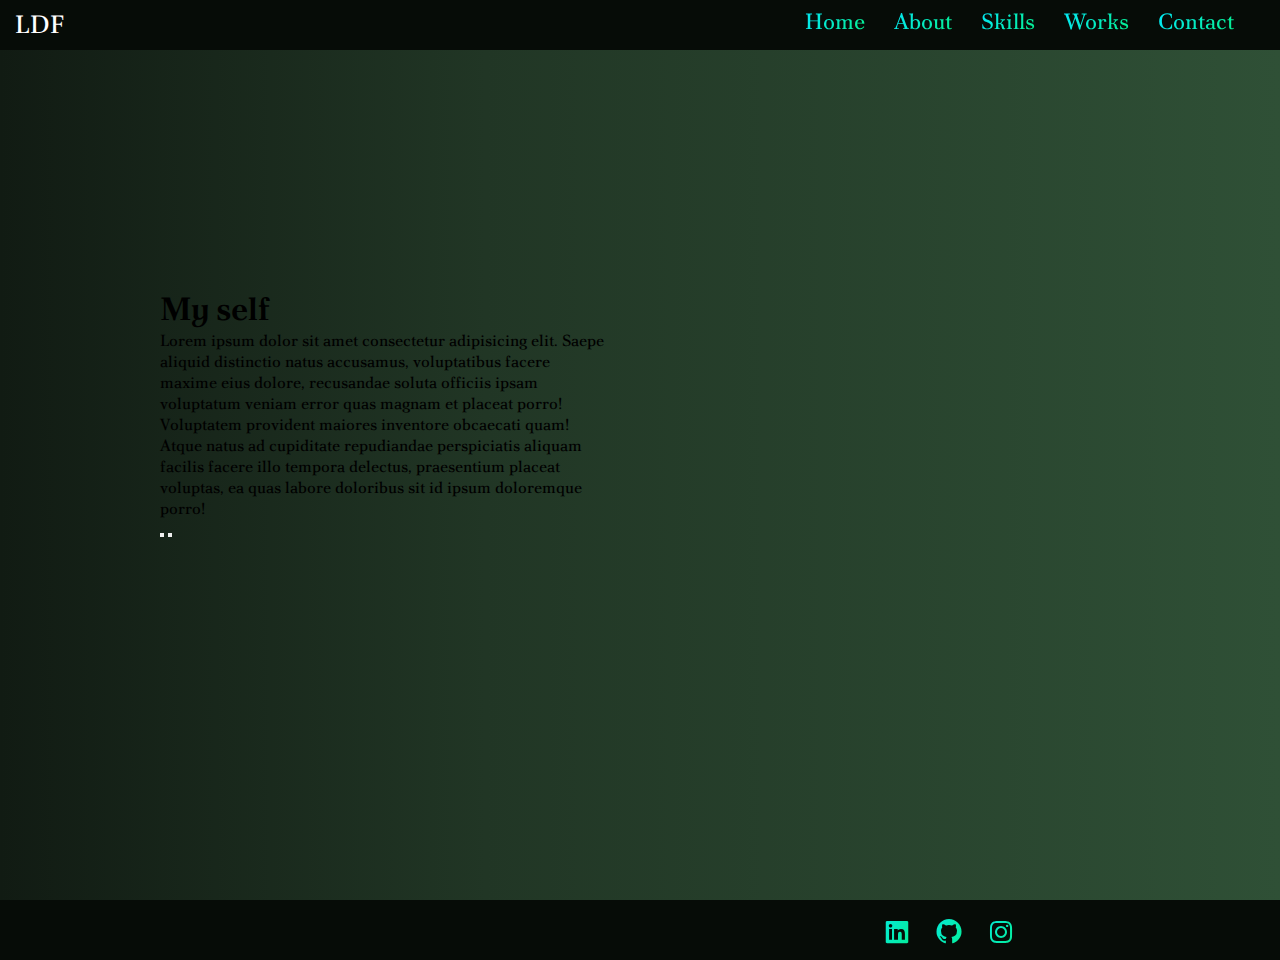
==== pages/about.html @ 2da98ef1 "primer guardado" ====
<!DOCTYPE html>
<html lang="en">
<head>
    <meta charset="UTF-8">
    <meta http-equiv="X-UA-Compatible" content="IE=edge">
    <meta name="viewport" content="width=device-width, initial-scale=1.0">
    <link href='https://unpkg.com/boxicons@2.1.4/css/boxicons.min.css' rel='stylesheet'>
    <link rel="stylesheet" href="../styles/style.css">
    <title>About</title>
</head>
<body>
    <header id="header">
        <div class="logo1"><a href="#">LDF</a></div>
        <nav class="navbar">
            <ul>
                <li><a href="../index.html">Home</a></li>
                <li><a href="./about.html">About</a></li>
                <li><a href="./skills.html">Skills</a></li>
                <li><a href="./works.html">Works</a></li>
                <li><a href="./contact.html">Contact</a></li>
            </ul>
        </nav>
    </header>

    <main id="main">
        <section class="sectAbout">
            <article>
                <h1>My self</h1>
                <h2></h2>
                <p>
                    Lorem ipsum dolor sit amet consectetur adipisicing elit. Saepe aliquid distinctio natus accusamus, voluptatibus facere maxime eius dolore, recusandae soluta officiis ipsam voluptatum veniam error quas magnam et placeat porro!
                    Voluptatem provident maiores inventore obcaecati quam! Atque natus ad cupiditate repudiandae perspiciatis aliquam facilis facere illo tempora delectus, praesentium placeat voluptas, ea quas labore doloribus sit id ipsum doloremque porro!
                </p>
                <button></button>
                <button></button>
            </article>
        </section>
    </main>

    <footer id="footer">
        <ul>
            <li><a href="https://www.linkedin.com/in/luciano-di-francesco-1320a9271/" target="_blank" ><i class='bx bxl-linkedin-square' ></i></a></li>
            <li><a href="https://github.com/luciano24g" target="_blank"><i class='bx bxl-github'></i></a></li>
            <li><a href="https://www.instagram.com/luchitodf/?hl=es-la" target="_blank"><i class='bx bxl-instagram' ></i></a></li>
        </ul>
    </footer>

</body>
</html>
---- styles/style.css ----
@import url('https://fonts.googleapis.com/css2?family=Sigmar&display=swap');
@import url('https://fonts.googleapis.com/css2?family=Poltawski+Nowy:ital,wght@1,600&family=Sigmar&display=swap');
@import url('https://fonts.googleapis.com/css2?family=Dancing+Script:wght@600&family=Poltawski+Nowy:ital,wght@1,600&family=Sigmar&display=swap');
@import url('https://fonts.googleapis.com/css2?family=Crimson+Text:ital,wght@1,700&family=Dancing+Script:wght@600&family=Poltawski+Nowy:ital,wght@1,600&family=Sigmar&display=swap');




:root {
    
}

* {
    margin: 0;
    padding: 0;
    box-sizing: border-box;
}


body{
    background: rgb(17,27,19);
    background: linear-gradient(90deg, rgba(17,27,19,1) 0%, rgba(33,54,37,1) 38%, rgba(47,80,54,1) 100%);
    font-family: 'Poltawski Nowy', serif;
}

#header {
    background-color: rgb(6, 12, 7);
    position: fixed;
    width: 100vw;
    height: 50px;
    z-index: 100;
    display: inline;
}


.navbar{
    position: fixed;
    display: block;
    position: absolute;
    TOP: 7px;
    right: 20px;
    width: 30rem;
}


.logo1 {
    position: absolute;
    top: 8px;
    left: 15px;
    display: block;
}
.logo1 a {
    font-size: 25px ;
    color: #fff;
    text-decoration: none;
}


.navbar a {
    font-size: 22px;
    text-decoration: none;
    background: linear-gradient(120deg, #04e8f8 , rgba(5, 255, 151, 0.938));
    -webkit-text-fill-color: transparent;
    -webkit-background-clip: text;
}

.navbar ul{
    text-decoration: none;
    width: 30rem;
    list-style: none;
}


.navbar li {
    display: inline-block;
    padding-left: 25px;
    list-style: none;
}

#main {
    height: 100vh;
    width: 100vw;
}


#footer {
    background-color: rgb(6, 12, 7);
    padding: 15px;
    width: 100vw;
    height: 60px;
}

#footer li {
    list-style: none;
    display: inline-block;
}

#footer ul {
    position: absolute;
    left: 54rem;
    
}

#footer a {
    font-size: 30px;
    padding-left: 18px;
    background: linear-gradient(120deg, #04e8f8 , rgba(5, 255, 151, 0.938));
    -webkit-text-fill-color: transparent;
    -webkit-background-clip: text;
}


/*------------  index separado -------------- */


.sect {
    display: block;
    position: absolute;
    top: 18rem;
    left: 10rem;
    width: 450px;
}

.tGrande {
    font-size: 65px;
}
.sect  h3 {
    font-family: 'Crimson Text', serif;
}


.foto {
    display: block;
    position: absolute;
    right: 10rem;
    width: 450px; ;
    height: 600px;
    top: 10rem;
    border:solid 1px #389644;
    border-radius: 18px 0px 18px 0;
}


/*--------------------- ABOUT ------------------*/


.sectAbout {
    display: block;
    position: absolute;
    top: 18rem;
    left: 10rem;
    width: 450px;
}
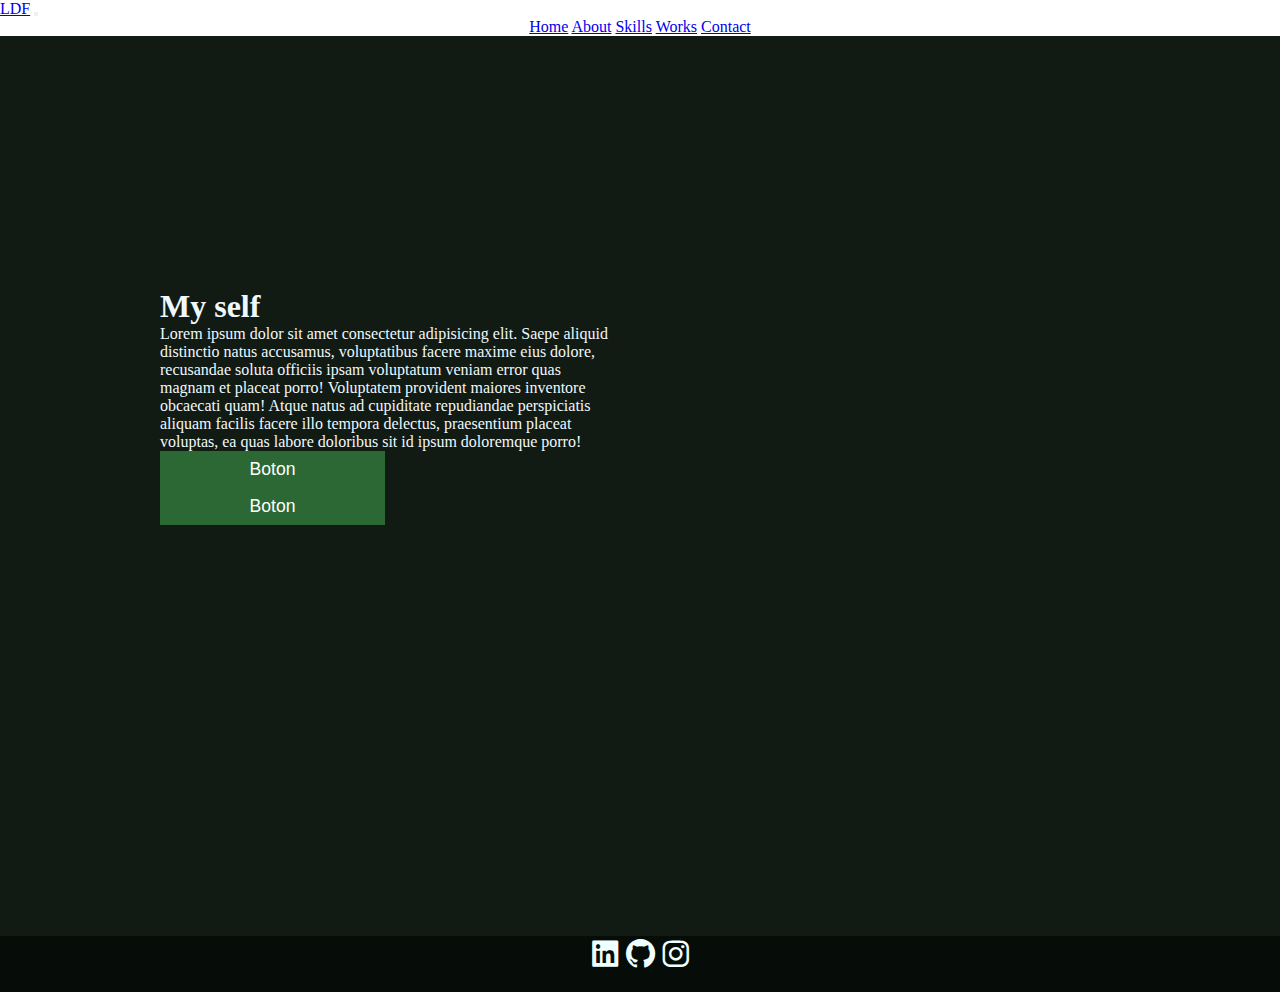
==== commit a1745916: "primeros mediaquerys" ====
--- a/pages/about.html
+++ b/pages/about.html
@@ -5,21 +5,33 @@
     <meta http-equiv="X-UA-Compatible" content="IE=edge">
     <meta name="viewport" content="width=device-width, initial-scale=1.0">
     <link href='https://unpkg.com/boxicons@2.1.4/css/boxicons.min.css' rel='stylesheet'>
+    
+    <!-- BOOTSTRAP -->
+    <link href="https://cdn.jsdelivr.net/npm/bootstrap@5.3.0-alpha3/dist/css/bootstrap.min.css" rel="stylesheet" integrity="sha384-KK94CHFLLe+nY2dmCWGMq91rCGa5gtU4mk92HdvYe+M/SXH301p5ILy+dN9+nJOZ" crossorigin="anonymous">
+
+    <!-- ESTILOS CSS -->
     <link rel="stylesheet" href="../styles/style.css">
     <title>About</title>
 </head>
 <body>
     <header id="header">
-        <div class="logo1"><a href="#">LDF</a></div>
-        <nav class="navbar">
-            <ul>
-                <li><a href="../index.html">Home</a></li>
-                <li><a href="./about.html">About</a></li>
-                <li><a href="./skills.html">Skills</a></li>
-                <li><a href="./works.html">Works</a></li>
-                <li><a href="./contact.html">Contact</a></li>
-            </ul>
-        </nav>
+        <nav class="navbar navbar-expand-lg bg-body-tertiary">
+            <div class="container-fluid">
+              <a class="navbar-brand" href="../index.html">LDF</a>
+              <button class="navbar-toggler" type="button" data-bs-toggle="collapse" data-bs-target="#navbarNavAltMarkup" aria-controls="navbarNavAltMarkup" aria-expanded="false" aria-label="Toggle navigation">
+                <span class="navbar-toggler-icon"></span>
+              </button>
+              <div class="collapse navbar-collapse listCent" id="navbarNavAltMarkup">
+                <div class="navbar-nav ">
+                  <a class="nav-link active" aria-current="page" href="../index.html">Home</a>
+                  <a class="nav-link" href="about.html">About</a>
+                  <a class="nav-link" href="skills.html">Skills</a>
+                  <a class="nav-link" href="works.html">Works</a>
+                  <a class="nav-link" href="contact.html">Contact</a>
+                </div>
+              </div>
+            </div>
+          </nav>
     </header>
 
     <main id="main">
@@ -31,8 +43,8 @@
                     Lorem ipsum dolor sit amet consectetur adipisicing elit. Saepe aliquid distinctio natus accusamus, voluptatibus facere maxime eius dolore, recusandae soluta officiis ipsam voluptatum veniam error quas magnam et placeat porro!
                     Voluptatem provident maiores inventore obcaecati quam! Atque natus ad cupiditate repudiandae perspiciatis aliquam facilis facere illo tempora delectus, praesentium placeat voluptas, ea quas labore doloribus sit id ipsum doloremque porro!
                 </p>
-                <button></button>
-                <button></button>
+                <button class="btn-1">Boton</button>
+                <button class="btn-1">Boton</button>
             </article>
         </section>
     </main>
@@ -45,5 +57,9 @@
         </ul>
     </footer>
 
+
+
+    <!-- BOOTSTRAP -->
+    <script src="https://cdn.jsdelivr.net/npm/bootstrap@5.3.0-alpha3/dist/js/bootstrap.bundle.min.js" integrity="sha384-ENjdO4Dr2bkBIFxQpeoTz1HIcje39Wm4jDKdf19U8gI4ddQ3GYNS7NTKfAdVQSZe" crossorigin="anonymous"></script>
 </body>
 </html>--- a/styles/style.css
+++ b/styles/style.css
@@ -18,95 +18,60 @@
 
 
 body{
-    background: rgb(17,27,19);
-    background: linear-gradient(90deg, rgba(17,27,19,1) 0%, rgba(33,54,37,1) 38%, rgba(47,80,54,1) 100%);
-    font-family: 'Poltawski Nowy', serif;
-}
-
-#header {
-    background-color: rgb(6, 12, 7);
-    position: fixed;
-    width: 100vw;
-    height: 50px;
-    z-index: 100;
-    display: inline;
-}
-
-
-.navbar{
-    position: fixed;
-    display: block;
-    position: absolute;
-    TOP: 7px;
-    right: 20px;
-    width: 30rem;
-}
-
-
-.logo1 {
-    position: absolute;
-    top: 8px;
-    left: 15px;
-    display: block;
-}
-.logo1 a {
-    font-size: 25px ;
-    color: #fff;
-    text-decoration: none;
-}
-
-
-.navbar a {
-    font-size: 22px;
-    text-decoration: none;
-    background: linear-gradient(120deg, #04e8f8 , rgba(5, 255, 151, 0.938));
-    -webkit-text-fill-color: transparent;
-    -webkit-background-clip: text;
-}
-
-.navbar ul{
-    text-decoration: none;
-    width: 30rem;
-    list-style: none;
-}
-
-
-.navbar li {
-    display: inline-block;
-    padding-left: 25px;
-    list-style: none;
+	grid-template-areas:
+    "header header header"
+    "main main main"
+    "footer footer footer"
+    ;
+    grid-template-rows: auto auto auto ;
+    grid-template-columns: auto auto auto;
+    overflow-x: hidden;
+}
+
+
+.listCent {
+    display: flex;
+    justify-content: center;
+}
+
+#header{
+	grid-area: header;
 }
 
 #main {
     height: 100vh;
     width: 100vw;
+	color: aliceblue;
+	background: rgb(17,27,19);
+	display: flex;
+	justify-content: space-around;
+	align-items: center;
+	grid-area: main;
 }
 
 
 #footer {
     background-color: rgb(6, 12, 7);
-    padding: 15px;
-    width: 100vw;
-    height: 60px;
+    height: 3.5rem;
+	grid-area: footer;
 }
 
 #footer li {
     list-style: none;
-    display: inline-block;
+    align-items: center;
 }
 
 #footer ul {
-    position: absolute;
-    left: 54rem;
+    display: flex;
+    flex-direction: row;
+    justify-content: center;
     
 }
 
 #footer a {
-    font-size: 30px;
-    padding-left: 18px;
-    background: linear-gradient(120deg, #04e8f8 , rgba(5, 255, 151, 0.938));
-    -webkit-text-fill-color: transparent;
-    -webkit-background-clip: text;
+    font-size: 35px;
+    text-decoration: none;
+	color: azure;
 }
 
 
@@ -115,10 +80,7 @@
 
 .sect {
     display: block;
-    position: absolute;
-    top: 18rem;
-    left: 10rem;
-    width: 450px;
+    width: 29rem;
 }
 
 .tGrande {
@@ -130,13 +92,9 @@
 
 
 .foto {
-    display: block;
-    position: absolute;
-    right: 10rem;
     width: 450px; ;
     height: 600px;
-    top: 10rem;
-    border:solid 1px #389644;
+    border:solid 1px #2c6834;
     border-radius: 18px 0px 18px 0;
 }
 
@@ -152,4 +110,177 @@
     width: 450px;
 }
 
-
+.btn-1{
+	width: 50%;
+	padding: 0.5rem 1rem;
+	background-color: #2c6834;
+	color: #fff;
+	font-size: 1.1rem;
+	border: none;
+	outline: none;
+	cursor: pointer;
+	transition: .3s;
+}
+
+.btn-1:hover{
+    background-color: #27ae60;
+}
+
+
+
+
+
+
+
+
+
+
+
+
+/* ------------------------ CONTACT ------------------------- */
+
+.container{
+	position: relative;
+	width: 100%;
+	height: 100%;
+	display: flex;
+	justify-content: center;
+	align-items: center;
+	padding: 20px 100px;
+}
+
+.container:after{
+	content: '';
+	position: absolute;
+	width: 100%;
+	height: 100%;
+	left: 0;
+	top: 0;
+	background: url("img/bg.jpg") no-repeat center;
+	background-size: cover;
+	filter: blur(50px);
+	z-index: -1;
+}
+.contact-box{
+	max-width: 850px;
+	display: grid;
+	grid-template-columns: repeat(2, 1fr);
+	justify-content: center;
+	align-items: center;
+	text-align: center;
+	background-color: #fff;
+	box-shadow: 0px 0px 19px 5px rgba(0,0,0,0.19);
+}
+
+.left{
+	background: url("img/bg.jpg") no-repeat center;
+	background-size: cover;
+	height: 100%;
+}
+
+.right{
+	padding: 25px 40px;
+}
+
+.right h2{
+	position: relative;
+	padding: 0 0 10px;
+	margin-bottom: 10px;
+	color: black;
+}
+
+.right h2:after{
+	content: '';
+    position: absolute;
+    left: 50%;
+    bottom: 0;
+    transform: translateX(-50%);
+    height: 4px;
+    width: 50px;
+    border-radius: 2px;
+    background-color: #2ecc71;
+}
+
+.field{
+	width: 100%;
+	border: 2px solid rgba(0, 0, 0, 0);
+	outline: none;
+	background-color: rgba(230, 230, 230, 0.6);
+	padding: 0.5rem 1rem;
+	font-size: 1.1rem;
+	margin-bottom: 22px;
+	transition: .3s;
+}
+
+.field:hover{
+	background-color: rgba(0, 0, 0, 0.1);
+}
+
+textarea{
+	min-height: 150px;
+}
+
+.btn{
+	width: 100%;
+	padding: 0.5rem 1rem;
+	background-color: #2c6834;
+	color: #fff;
+	font-size: 1.1rem;
+	border: none;
+	outline: none;
+	cursor: pointer;
+	transition: .3s;
+}
+
+.btn:hover{
+    background-color: #21c063;
+}
+
+.field:focus{
+    border: 2px solid rgba(30,85,250,0.47);
+    background-color: #fff;
+}
+
+
+
+
+
+
+
+
+
+
+/* ------------------------- MEDIA QUERY----------------------- */
+
+@media screen and (max-width:1300px ){
+	/* ---------------------------- iNDEX ---------------------- */
+	.tGrande {
+		font-size: 50px;
+	}
+	.sect h3 {
+		font-size: 30px;
+	}
+	.main_foto{
+		width: 350px; ;
+		height: 500px;
+	}
+	.foto {
+		width: 350px; ;
+		height: 500px;
+	}
+
+
+
+}
+
+@media screen and (max-width:930px ){
+	#main{
+		flex-direction: column;
+	}
+
+	.sect {
+		width: 22rem;
+	}
+
+}
+
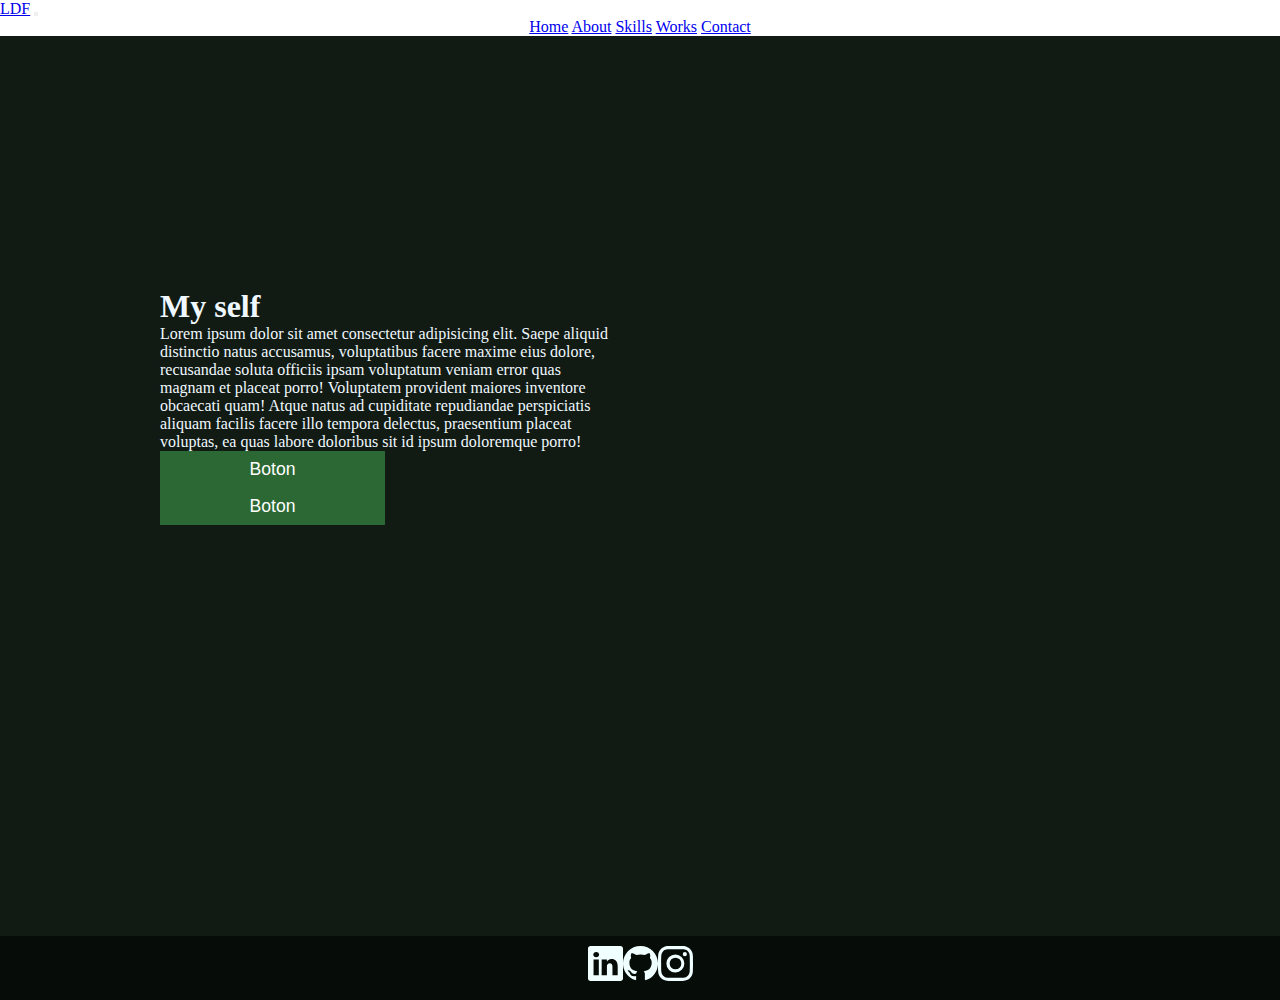
==== commit 8e5dccd6: "query index terminado ?" ====
--- a/pages/about.html
+++ b/pages/about.html
@@ -23,8 +23,8 @@
               </button>
               <div class="collapse navbar-collapse listCent" id="navbarNavAltMarkup">
                 <div class="navbar-nav ">
-                  <a class="nav-link active" aria-current="page" href="../index.html">Home</a>
-                  <a class="nav-link" href="about.html">About</a>
+                  <a class="nav-link" href="../index.html">Home</a>
+                  <a class="nav-link active" aria-current="page" href="about.html">About</a>
                   <a class="nav-link" href="skills.html">Skills</a>
                   <a class="nav-link" href="works.html">Works</a>
                   <a class="nav-link" href="contact.html">Contact</a>
@@ -50,11 +50,17 @@
     </main>
 
     <footer id="footer">
-        <ul>
-            <li><a href="https://www.linkedin.com/in/luciano-di-francesco-1320a9271/" target="_blank" ><i class='bx bxl-linkedin-square' ></i></a></li>
-            <li><a href="https://github.com/luciano24g" target="_blank"><i class='bx bxl-github'></i></a></li>
-            <li><a href="https://www.instagram.com/luchitodf/?hl=es-la" target="_blank"><i class='bx bxl-instagram' ></i></a></li>
-        </ul>
+      <ul class="cont_list">
+        <li><a href="https://www.linkedin.com/in/luciano-di-francesco-1320a9271/" target="_blank" ><svg xmlns="http://www.w3.org/2000/svg" width="35" height="35" fill="currentColor" class="bi bi-linkedin" viewBox="0 0 16 16">
+          <path d="M0 1.146C0 .513.526 0 1.175 0h13.65C15.474 0 16 .513 16 1.146v13.708c0 .633-.526 1.146-1.175 1.146H1.175C.526 16 0 15.487 0 14.854V1.146zm4.943 12.248V6.169H2.542v7.225h2.401zm-1.2-8.212c.837 0 1.358-.554 1.358-1.248-.015-.709-.52-1.248-1.342-1.248-.822 0-1.359.54-1.359 1.248 0 .694.521 1.248 1.327 1.248h.016zm4.908 8.212V9.359c0-.216.016-.432.08-.586.173-.431.568-.878 1.232-.878.869 0 1.216.662 1.216 1.634v3.865h2.401V9.25c0-2.22-1.184-3.252-2.764-3.252-1.274 0-1.845.7-2.165 1.193v.025h-.016a5.54 5.54 0 0 1 .016-.025V6.169h-2.4c.03.678 0 7.225 0 7.225h2.4z"/>
+        </svg></a></li>
+        <li><a href="https://github.com/luciano24g" target="_blank"><svg xmlns="http://www.w3.org/2000/svg" width="35" height="35" fill="currentColor" class="bi bi-github" viewBox="0 0 16 16">
+          <path d="M8 0C3.58 0 0 3.58 0 8c0 3.54 2.29 6.53 5.47 7.59.4.07.55-.17.55-.38 0-.19-.01-.82-.01-1.49-2.01.37-2.53-.49-2.69-.94-.09-.23-.48-.94-.82-1.13-.28-.15-.68-.52-.01-.53.63-.01 1.08.58 1.23.82.72 1.21 1.87.87 2.33.66.07-.52.28-.87.51-1.07-1.78-.2-3.64-.89-3.64-3.95 0-.87.31-1.59.82-2.15-.08-.2-.36-1.02.08-2.12 0 0 .67-.21 2.2.82.64-.18 1.32-.27 2-.27.68 0 1.36.09 2 .27 1.53-1.04 2.2-.82 2.2-.82.44 1.1.16 1.92.08 2.12.51.56.82 1.27.82 2.15 0 3.07-1.87 3.75-3.65 3.95.29.25.54.73.54 1.48 0 1.07-.01 1.93-.01 2.2 0 .21.15.46.55.38A8.012 8.012 0 0 0 16 8c0-4.42-3.58-8-8-8z"/>
+        </svg></a></li>
+        <li><a href="https://www.instagram.com/luchitodf/?hl=es-la" target="_blank"><svg xmlns="http://www.w3.org/2000/svg" width="35" height="35" fill="currentColor" class="bi bi-instagram" viewBox="0 0 16 16">
+          <path d="M8 0C5.829 0 5.556.01 4.703.048 3.85.088 3.269.222 2.76.42a3.917 3.917 0 0 0-1.417.923A3.927 3.927 0 0 0 .42 2.76C.222 3.268.087 3.85.048 4.7.01 5.555 0 5.827 0 8.001c0 2.172.01 2.444.048 3.297.04.852.174 1.433.372 1.942.205.526.478.972.923 1.417.444.445.89.719 1.416.923.51.198 1.09.333 1.942.372C5.555 15.99 5.827 16 8 16s2.444-.01 3.298-.048c.851-.04 1.434-.174 1.943-.372a3.916 3.916 0 0 0 1.416-.923c.445-.445.718-.891.923-1.417.197-.509.332-1.09.372-1.942C15.99 10.445 16 10.173 16 8s-.01-2.445-.048-3.299c-.04-.851-.175-1.433-.372-1.941a3.926 3.926 0 0 0-.923-1.417A3.911 3.911 0 0 0 13.24.42c-.51-.198-1.092-.333-1.943-.372C10.443.01 10.172 0 7.998 0h.003zm-.717 1.442h.718c2.136 0 2.389.007 3.232.046.78.035 1.204.166 1.486.275.373.145.64.319.92.599.28.28.453.546.598.92.11.281.24.705.275 1.485.039.843.047 1.096.047 3.231s-.008 2.389-.047 3.232c-.035.78-.166 1.203-.275 1.485a2.47 2.47 0 0 1-.599.919c-.28.28-.546.453-.92.598-.28.11-.704.24-1.485.276-.843.038-1.096.047-3.232.047s-2.39-.009-3.233-.047c-.78-.036-1.203-.166-1.485-.276a2.478 2.478 0 0 1-.92-.598 2.48 2.48 0 0 1-.6-.92c-.109-.281-.24-.705-.275-1.485-.038-.843-.046-1.096-.046-3.233 0-2.136.008-2.388.046-3.231.036-.78.166-1.204.276-1.486.145-.373.319-.64.599-.92.28-.28.546-.453.92-.598.282-.11.705-.24 1.485-.276.738-.034 1.024-.044 2.515-.045v.002zm4.988 1.328a.96.96 0 1 0 0 1.92.96.96 0 0 0 0-1.92zm-4.27 1.122a4.109 4.109 0 1 0 0 8.217 4.109 4.109 0 0 0 0-8.217zm0 1.441a2.667 2.667 0 1 1 0 5.334 2.667 2.667 0 0 1 0-5.334z"/>
+        </svg></i></a></li>
+    </ul>
     </footer>
 
 
--- a/styles/style.css
+++ b/styles/style.css
@@ -47,13 +47,18 @@
 	justify-content: space-around;
 	align-items: center;
 	grid-area: main;
+	padding-top: 5rem ;
+	padding-bottom: 5rem;
 }
 
 
 #footer {
     background-color: rgb(6, 12, 7);
-    height: 3.5rem;
+    height: 4rem;
 	grid-area: footer;
+	display: flex;
+	justify-content: center;
+	align-items: center;
 }
 
 #footer li {
@@ -61,11 +66,9 @@
     align-items: center;
 }
 
-#footer ul {
+.cont_list{
     display: flex;
     flex-direction: row;
-    justify-content: center;
-    
 }
 
 #footer a {
@@ -96,6 +99,8 @@
     height: 600px;
     border:solid 1px #2c6834;
     border-radius: 18px 0px 18px 0;
+	margin-top: 3rem;
+	margin-bottom: 6rem;
 }
 
 
@@ -283,4 +288,43 @@
 	}
 
 }
-
+@media screen and (max-width:930px ){
+	.sect {
+		width: 21rem;
+	}
+	.tGrande {
+		font-size: 35px;
+	}
+	.main_foto{
+		width: 300px;
+		height: 450px;
+	}
+	.foto {
+		width: 300px;
+		height: 450px;
+	}
+
+
+}
+
+@media screen and (max-width:470px ){
+	.sect {
+		width: 16rem;
+	}
+	.tGrande {
+		font-size: 35px;
+	}
+	.sect h3 {
+		font-size: 15px;
+	}
+	.main_foto{
+		width: 250px; ;
+		height: 400px;
+	}
+	.foto {
+		width: 250px;
+		height: 400px;
+	}
+}
+
+
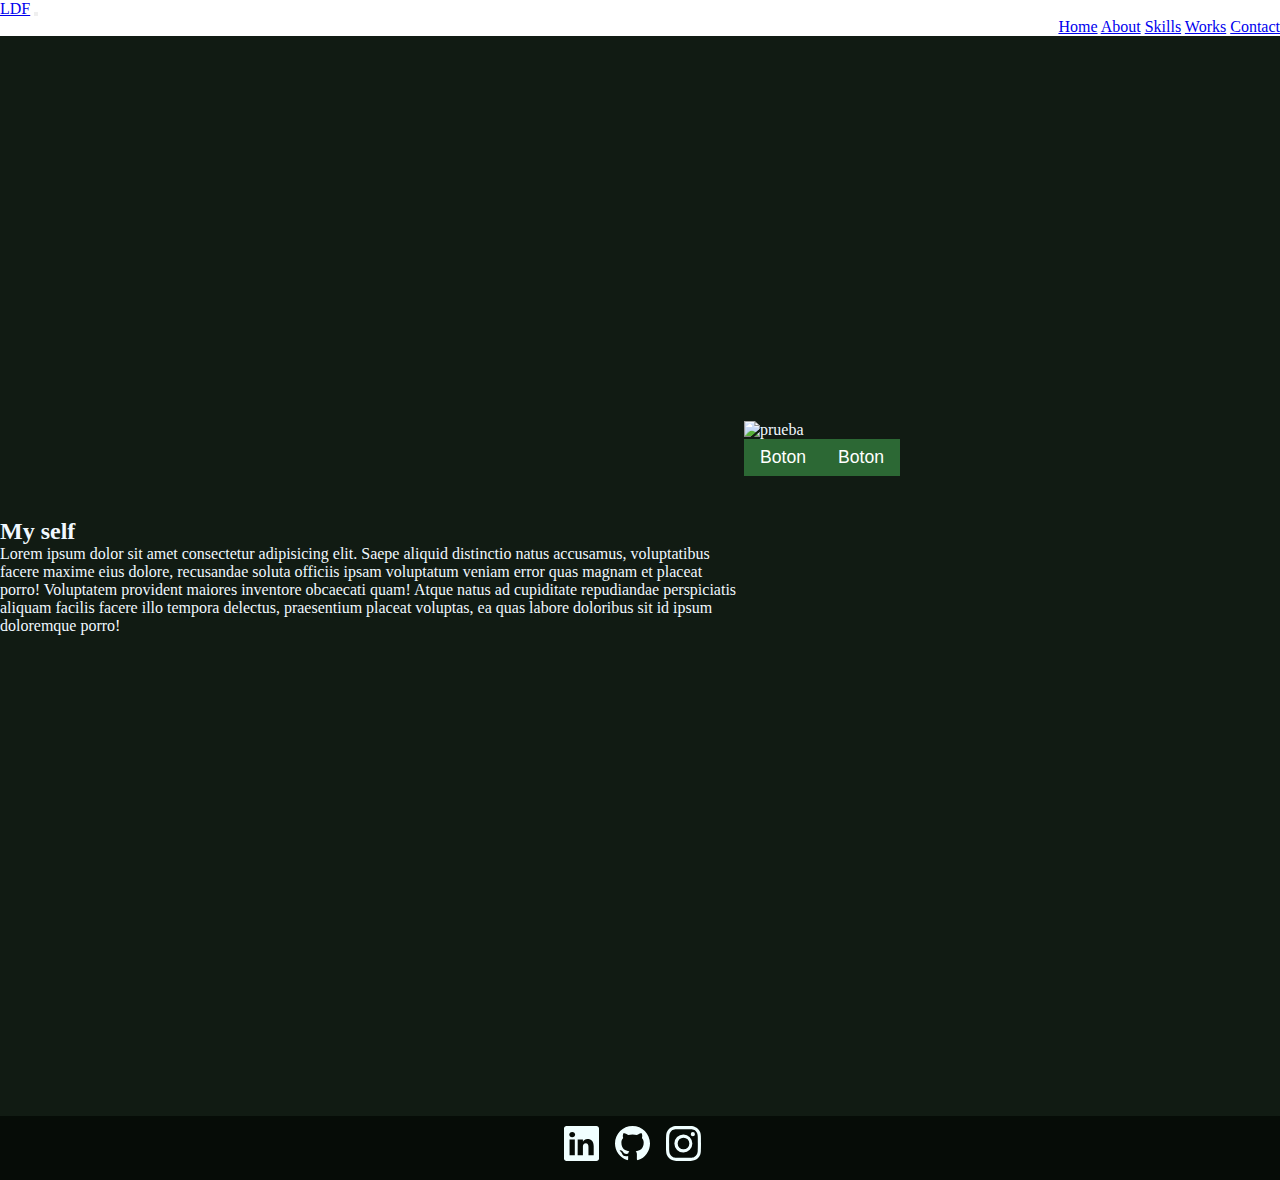
==== commit 7d5c8ce1: "terminando codigo" ====
--- a/pages/about.html
+++ b/pages/about.html
@@ -37,15 +37,19 @@
     <main id="main">
         <section class="sectAbout">
             <article>
-                <h1>My self</h1>
-                <h2></h2>
+                <h2>My self</h2>
                 <p>
                     Lorem ipsum dolor sit amet consectetur adipisicing elit. Saepe aliquid distinctio natus accusamus, voluptatibus facere maxime eius dolore, recusandae soluta officiis ipsam voluptatum veniam error quas magnam et placeat porro!
                     Voluptatem provident maiores inventore obcaecati quam! Atque natus ad cupiditate repudiandae perspiciatis aliquam facilis facere illo tempora delectus, praesentium placeat voluptas, ea quas labore doloribus sit id ipsum doloremque porro!
                 </p>
+            </article>
+            <div class="card_about">
+              <img src="https://hireline.io/blog/wp-content/uploads/2019/11/5-nuevos-lenguajes-de-programaci%C3%B3n-con-futuro-1.jpg" alt="prueba" class="foto2">
+              <div class="botones">
                 <button class="btn-1">Boton</button>
                 <button class="btn-1">Boton</button>
-            </article>
+              </div>
+            </div>
         </section>
     </main>
 
--- a/styles/style.css
+++ b/styles/style.css
@@ -18,9 +18,13 @@
 
 
 body{
+	display: grid;
 	grid-template-areas:
     "header header header"
     "main main main"
+	"main main main"
+	"main main main"
+	"main main main"
     "footer footer footer"
     ;
     grid-template-rows: auto auto auto ;
@@ -31,7 +35,7 @@
 
 .listCent {
     display: flex;
-    justify-content: center;
+    justify-content: end;
 }
 
 #header{
@@ -44,11 +48,7 @@
 	color: aliceblue;
 	background: rgb(17,27,19);
 	display: flex;
-	justify-content: space-around;
-	align-items: center;
-	grid-area: main;
-	padding-top: 5rem ;
-	padding-bottom: 5rem;
+	z-index: -5;
 }
 
 
@@ -59,11 +59,13 @@
 	display: flex;
 	justify-content: center;
 	align-items: center;
+	
 }
 
 #footer li {
     list-style: none;
     align-items: center;
+	padding-right: 1rem;
 }
 
 .cont_list{
@@ -82,8 +84,10 @@
 
 
 .sect {
-    display: block;
-    width: 29rem;
+    display: flex;
+	width: 100vw;
+	align-items: center;
+	justify-content: space-around;
 }
 
 .tGrande {
@@ -99,8 +103,6 @@
     height: 600px;
     border:solid 1px #2c6834;
     border-radius: 18px 0px 18px 0;
-	margin-top: 3rem;
-	margin-bottom: 6rem;
 }
 
 
@@ -108,12 +110,12 @@
 
 
 .sectAbout {
-    display: block;
-    position: absolute;
-    top: 18rem;
-    left: 10rem;
-    width: 450px;
-}
+    display: flex;
+    width: 100vh;
+	align-items: center;
+	justify-content: space-around;
+}
+
 
 .btn-1{
 	width: 50%;
@@ -128,11 +130,54 @@
 }
 
 .btn-1:hover{
-    background-color: #27ae60;
-}
-
-
-
+    background-color: #21c063;
+}
+
+.foto2{
+	width: 311px; 
+    height: 240px;
+}
+.card_about{
+	width: 450px; ;
+    height: 310px;
+}
+
+.botones{
+	display: flex;
+}
+
+/* --------------------------SKILLS---------------------- */
+.sect_skills{
+    width: 100vw;
+    height: 100vh;
+	padding: 2rem;
+	display: flex;
+	flex-direction: column;
+	
+}
+.cardSK {
+	display: grid;
+	grid-gap: 16px;
+	grid-template-columns: repeat(auto-fit, 300px);
+	justify-content: center;
+	align-items: center;
+}
+
+.card {
+    height: 28rem;
+    width: 17rem;
+    display: flex;
+    padding: 2rem;
+	box-shadow: -9px -6px 5px 0px rgba(9,166,54,0.46);
+	-webkit-box-shadow: -9px -6px 5px 0px rgba(9,166,54,0.46);
+	-moz-box-shadow: -9px -6px 5px 0px rgba(9,166,54,0.46);
+	transition: .3s;
+	
+}
+
+.bxCard {
+    font-size: 55px;
+}
 
 
 
@@ -143,6 +188,13 @@
 
 
 /* ------------------------ CONTACT ------------------------- */
+
+.sect_contact{
+	display: flex;
+	width: 100vw;
+	align-items: center;
+	justify-content: center;
+}
 
 .container{
 	position: relative;
@@ -164,7 +216,7 @@
 	background: url("img/bg.jpg") no-repeat center;
 	background-size: cover;
 	filter: blur(50px);
-	z-index: -1;
+	z-index: -50;
 }
 .contact-box{
 	max-width: 850px;
@@ -174,7 +226,9 @@
 	align-items: center;
 	text-align: center;
 	background-color: #fff;
-	box-shadow: 0px 0px 19px 5px rgba(0,0,0,0.19);
+	box-shadow: -9px -6px 5px 0px rgba(9,166,54,0.46);
+	-webkit-box-shadow: -9px -6px 5px 0px rgba(9,166,54,0.46);
+	-moz-box-shadow: -9px -6px 5px 0px rgba(9,166,54,0.46);;
 }
 
 .left{
@@ -257,8 +311,12 @@
 
 /* ------------------------- MEDIA QUERY----------------------- */
 
-@media screen and (max-width:1300px ){
+@media screen and (max-width:1312px ){
 	/* ---------------------------- iNDEX ---------------------- */
+	#main {
+		height: 120vh;
+	}
+
 	.tGrande {
 		font-size: 50px;
 	}
@@ -273,24 +331,25 @@
 		width: 350px; ;
 		height: 500px;
 	}
-
-
-
-}
+	/* ------------------------------ ABOUT --------------------------- */
+
+	/* ------------------------- SKILLS ---------------------------------- */
+	.sect_skills{
+		
+	}
+}
+
+
 
 @media screen and (max-width:930px ){
+	/* ---------------------------- iNDEX ---------------------- */
 	#main{
+		height: 120vh;
+	}
+
+	.sect {
+		
 		flex-direction: column;
-	}
-
-	.sect {
-		width: 22rem;
-	}
-
-}
-@media screen and (max-width:930px ){
-	.sect {
-		width: 21rem;
 	}
 	.tGrande {
 		font-size: 35px;
@@ -303,13 +362,65 @@
 		width: 300px;
 		height: 450px;
 	}
-
-
-}
+/* --------------------- CONTACTO ----------------------- */
+	.contact-box{
+		grid-template-columns: 1fr;
+	}
+	.left{
+		height: 200px;
+	}
+
+/* ------------------------- SKILLS ---------------------------------- */
+	.cardSK{
+		flex-direction: column;
+		
+	}
+
+}
+
+
+@media screen and (max-width:680px) {
+	/* -------------------- index ------------------- */
+	#main {
+		height: 230vh;
+		
+	}
+
+
+
+
+
+/* ------------------------- SKILLS ---------------------------------- */
+	.card {
+		height: 24rem;
+    	width: 13rem;
+	}
+	.sect_skills{
+		padding: 0rem;
+		margin-top: 14rem;
+	}
+
+	.cardSK{
+		justify-items: center;
+	}
+
+	.cardSK p{
+		font-size: 13px;
+	}
+}
+
+
+
+
 
 @media screen and (max-width:470px ){
+	/* ---------------------------- iNDEX ---------------------- */
+
+	#main {
+		height: 230vh;
+	}
 	.sect {
-		width: 16rem;
+		justify-content: space-around;
 	}
 	.tGrande {
 		font-size: 35px;
@@ -325,6 +436,15 @@
 		width: 250px;
 		height: 400px;
 	}
-}
-
-
+
+
+	/* ------------------------- SKILLS ---------------------------------- */
+
+
+	
+}
+
+
+
+
+
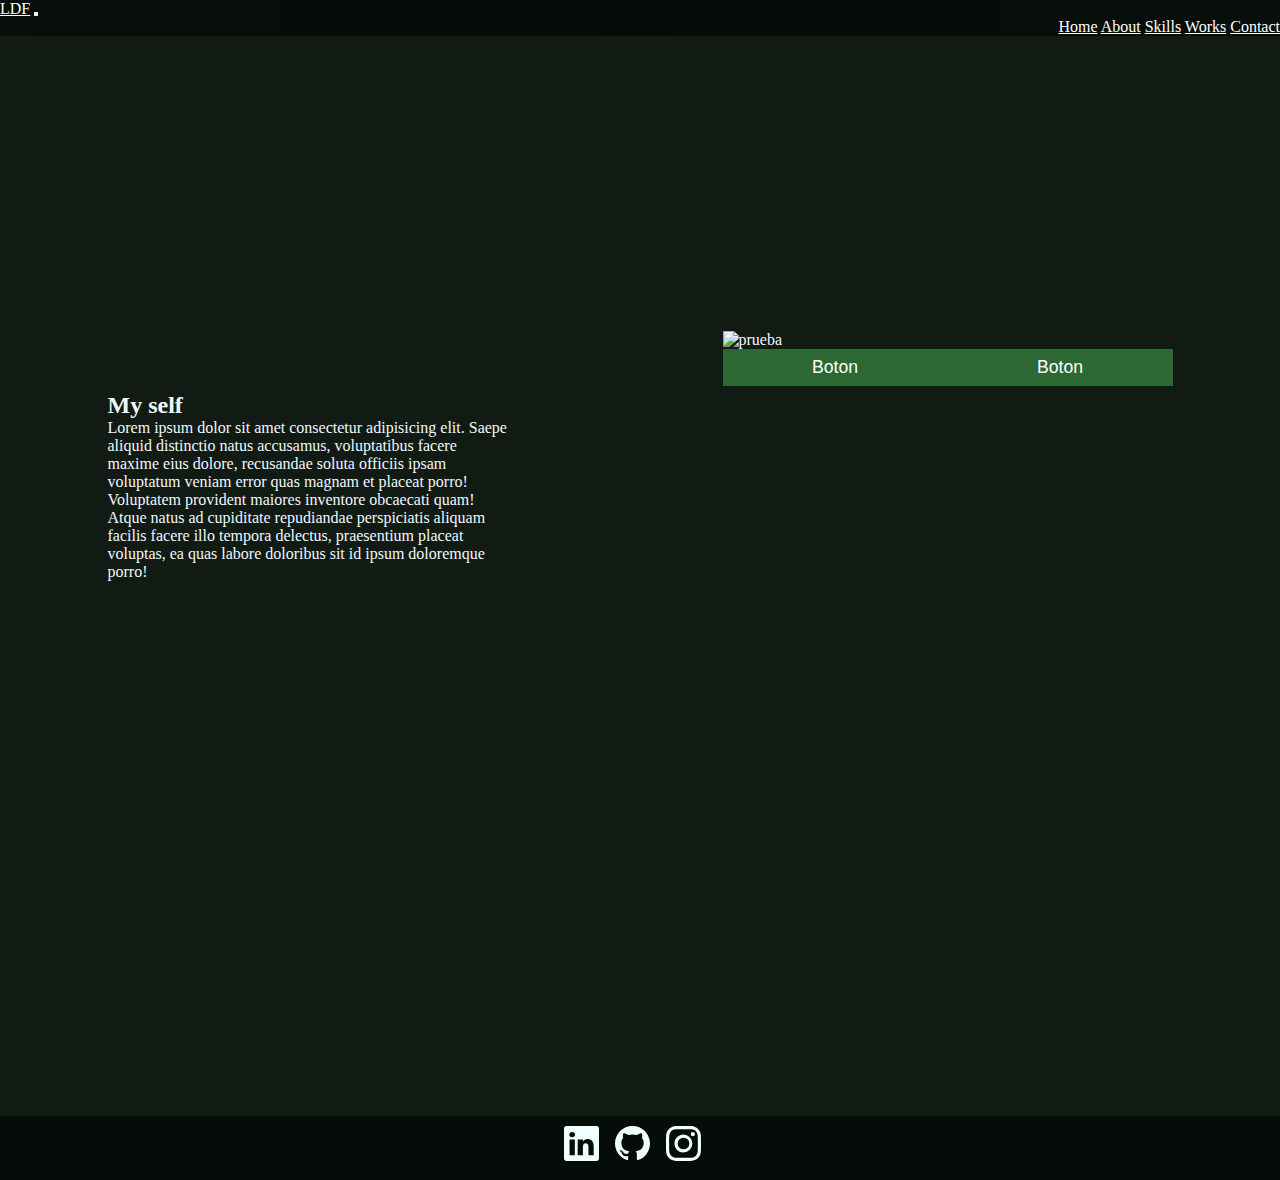
==== commit 70357fde: "acomodando about" ====
--- a/pages/about.html
+++ b/pages/about.html
@@ -15,7 +15,7 @@
 </head>
 <body>
     <header id="header">
-        <nav class="navbar navbar-expand-lg bg-body-tertiary">
+          <nav class="navbar navbar-expand-lg bg_navbar">
             <div class="container-fluid">
               <a class="navbar-brand" href="../index.html">LDF</a>
               <button class="navbar-toggler" type="button" data-bs-toggle="collapse" data-bs-target="#navbarNavAltMarkup" aria-controls="navbarNavAltMarkup" aria-expanded="false" aria-label="Toggle navigation">
@@ -36,7 +36,7 @@
 
     <main id="main">
         <section class="sectAbout">
-            <article>
+            <article class="sect_art">
                 <h2>My self</h2>
                 <p>
                     Lorem ipsum dolor sit amet consectetur adipisicing elit. Saepe aliquid distinctio natus accusamus, voluptatibus facere maxime eius dolore, recusandae soluta officiis ipsam voluptatum veniam error quas magnam et placeat porro!
--- a/styles/style.css
+++ b/styles/style.css
@@ -51,6 +51,16 @@
 	z-index: -5;
 }
 
+.bg_navbar{
+	background: rgb(8,15,10);
+	background: linear-gradient(90deg, rgba(8,15,10,1) 0%, rgba(5,12,7,1) 50%, rgba(8,15,10,1) 100%);
+}
+.bg_navbar a{
+	color: #fff;
+}
+
+
+
 
 #footer {
     background-color: rgb(6, 12, 7);
@@ -111,11 +121,19 @@
 
 .sectAbout {
     display: flex;
-    width: 100vh;
+    width: 100vw;
+	height:100vh ;
 	align-items: center;
 	justify-content: space-around;
 }
 
+.sect_art{
+	display: flex;
+	flex-direction: column;
+	justify-content: center;
+	width: 800px;
+	height: 400px;
+}
 
 .btn-1{
 	width: 50%;
@@ -129,13 +147,13 @@
 	transition: .3s;
 }
 
-.btn-1:hover{
+.btn-1:hover {
     background-color: #21c063;
 }
 
 .foto2{
-	width: 311px; 
-    height: 240px;
+	width: 450px; 
+    height: 250px;
 }
 .card_about{
 	width: 450px; ;
@@ -146,7 +164,9 @@
 	display: flex;
 }
 
+
 /* --------------------------SKILLS---------------------- */
+
 .sect_skills{
     width: 100vw;
     height: 100vh;
@@ -180,13 +200,6 @@
 }
 
 
-
-
-
-
-
-
-
 /* ------------------------ CONTACT ------------------------- */
 
 .sect_contact{
@@ -203,7 +216,7 @@
 	display: flex;
 	justify-content: center;
 	align-items: center;
-	padding: 20px 100px;
+	padding: 20px 50px;
 }
 
 .container:after{
@@ -291,7 +304,7 @@
 	transition: .3s;
 }
 
-.btn:hover{
+.btn:hover {
     background-color: #21c063;
 }
 
@@ -299,13 +312,6 @@
     border: 2px solid rgba(30,85,250,0.47);
     background-color: #fff;
 }
-
-
-
-
-
-
-
 
 
 
@@ -332,11 +338,13 @@
 		height: 500px;
 	}
 	/* ------------------------------ ABOUT --------------------------- */
+	.sect_art{
+		width:400px;
+	}
+
 
 	/* ------------------------- SKILLS ---------------------------------- */
-	.sect_skills{
-		
-	}
+	
 }
 
 
@@ -362,7 +370,16 @@
 		width: 300px;
 		height: 450px;
 	}
-/* --------------------- CONTACTO ----------------------- */
+	/* ------------------------------ ABOUT --------------------------- */
+	.sectAbout{
+		flex-direction: column;
+		justify-content: space-around;
+	}
+
+
+
+
+	/* --------------------- CONTACTO ----------------------- */
 	.contact-box{
 		grid-template-columns: 1fr;
 	}
@@ -382,7 +399,7 @@
 @media screen and (max-width:680px) {
 	/* -------------------- index ------------------- */
 	#main {
-		height: 230vh;
+		height: 220vh;
 		
 	}
 
@@ -397,7 +414,7 @@
 	}
 	.sect_skills{
 		padding: 0rem;
-		margin-top: 14rem;
+		margin-top: 2rem;
 	}
 
 	.cardSK{
@@ -417,7 +434,7 @@
 	/* ---------------------------- iNDEX ---------------------- */
 
 	#main {
-		height: 230vh;
+		height: 250vh;
 	}
 	.sect {
 		justify-content: space-around;
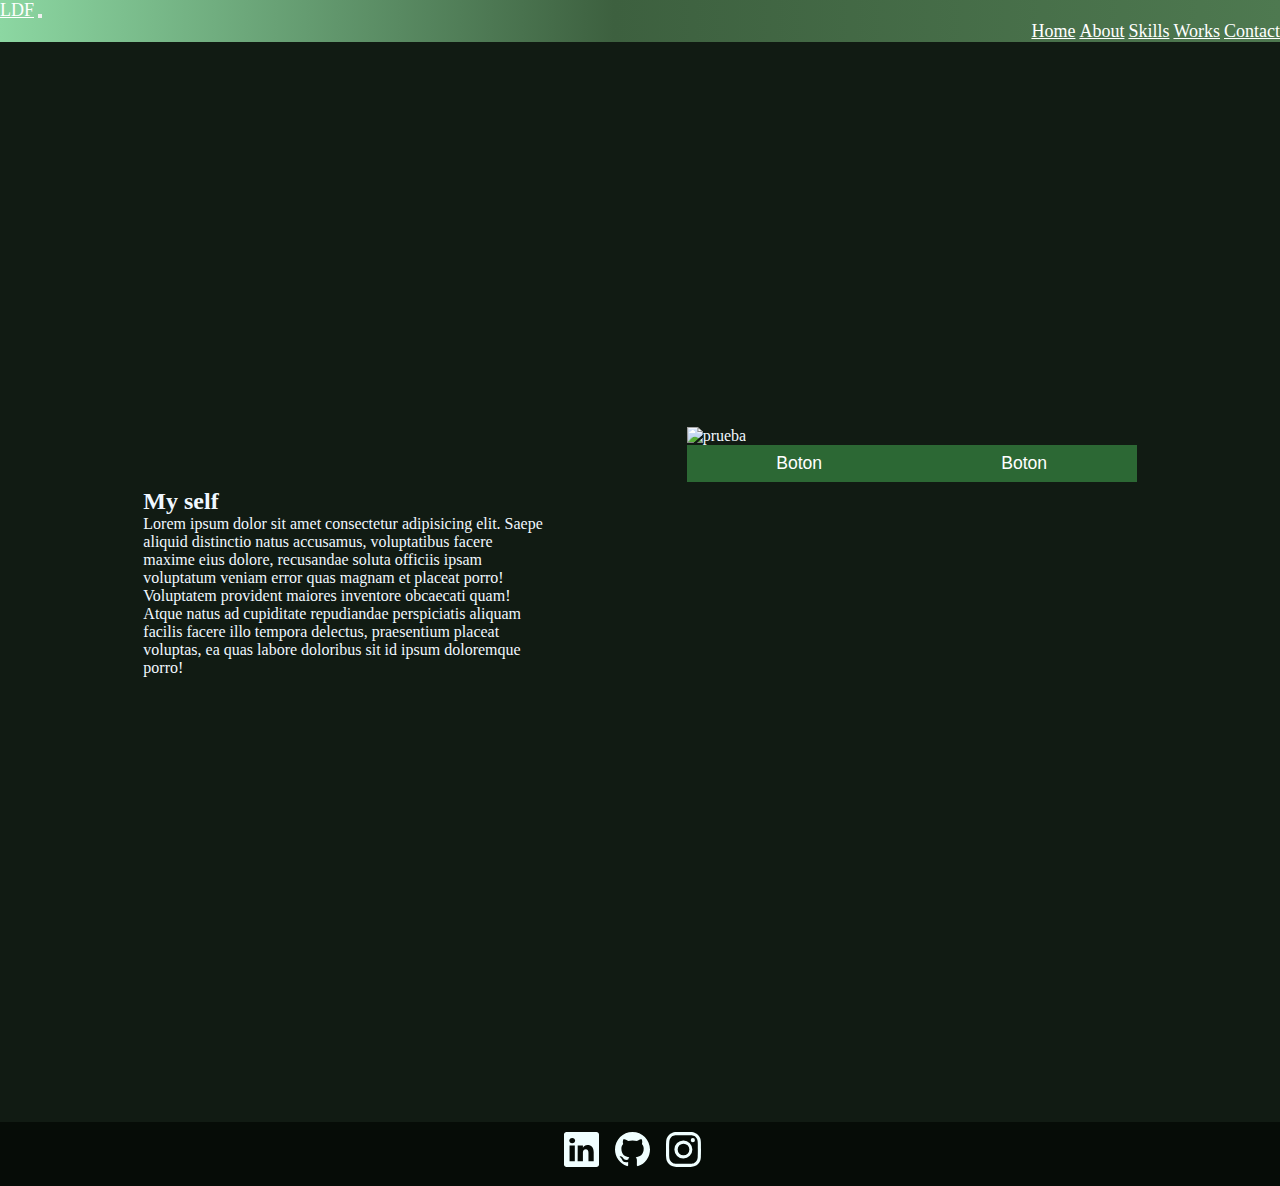
==== commit b74b3a1f: "posiblemente ult cambio" ====
--- a/pages/about.html
+++ b/pages/about.html
@@ -22,7 +22,7 @@
                 <span class="navbar-toggler-icon"></span>
               </button>
               <div class="collapse navbar-collapse listCent" id="navbarNavAltMarkup">
-                <div class="navbar-nav ">
+                <div class="navbar-nav">
                   <a class="nav-link" href="../index.html">Home</a>
                   <a class="nav-link active" aria-current="page" href="about.html">About</a>
                   <a class="nav-link" href="skills.html">Skills</a>
@@ -35,7 +35,7 @@
     </header>
 
     <main id="main">
-        <section class="sectAbout">
+        <section class="main_sect">
             <article class="sect_art">
                 <h2>My self</h2>
                 <p>
@@ -45,16 +45,16 @@
             </article>
             <div class="card_about">
               <img src="https://hireline.io/blog/wp-content/uploads/2019/11/5-nuevos-lenguajes-de-programaci%C3%B3n-con-futuro-1.jpg" alt="prueba" class="foto2">
-              <div class="botones">
-                <button class="btn-1">Boton</button>
-                <button class="btn-1">Boton</button>
+              <div class="card_about_button">
+                <button class="card_button">Boton</button>
+                <button class="card_button">Boton</button>
               </div>
             </div>
         </section>
     </main>
 
     <footer id="footer">
-      <ul class="cont_list">
+      <ul class="footer_list">
         <li><a href="https://www.linkedin.com/in/luciano-di-francesco-1320a9271/" target="_blank" ><svg xmlns="http://www.w3.org/2000/svg" width="35" height="35" fill="currentColor" class="bi bi-linkedin" viewBox="0 0 16 16">
           <path d="M0 1.146C0 .513.526 0 1.175 0h13.65C15.474 0 16 .513 16 1.146v13.708c0 .633-.526 1.146-1.175 1.146H1.175C.526 16 0 15.487 0 14.854V1.146zm4.943 12.248V6.169H2.542v7.225h2.401zm-1.2-8.212c.837 0 1.358-.554 1.358-1.248-.015-.709-.52-1.248-1.342-1.248-.822 0-1.359.54-1.359 1.248 0 .694.521 1.248 1.327 1.248h.016zm4.908 8.212V9.359c0-.216.016-.432.08-.586.173-.431.568-.878 1.232-.878.869 0 1.216.662 1.216 1.634v3.865h2.401V9.25c0-2.22-1.184-3.252-2.764-3.252-1.274 0-1.845.7-2.165 1.193v.025h-.016a5.54 5.54 0 0 1 .016-.025V6.169h-2.4c.03.678 0 7.225 0 7.225h2.4z"/>
         </svg></a></li>
@@ -64,7 +64,7 @@
         <li><a href="https://www.instagram.com/luchitodf/?hl=es-la" target="_blank"><svg xmlns="http://www.w3.org/2000/svg" width="35" height="35" fill="currentColor" class="bi bi-instagram" viewBox="0 0 16 16">
           <path d="M8 0C5.829 0 5.556.01 4.703.048 3.85.088 3.269.222 2.76.42a3.917 3.917 0 0 0-1.417.923A3.927 3.927 0 0 0 .42 2.76C.222 3.268.087 3.85.048 4.7.01 5.555 0 5.827 0 8.001c0 2.172.01 2.444.048 3.297.04.852.174 1.433.372 1.942.205.526.478.972.923 1.417.444.445.89.719 1.416.923.51.198 1.09.333 1.942.372C5.555 15.99 5.827 16 8 16s2.444-.01 3.298-.048c.851-.04 1.434-.174 1.943-.372a3.916 3.916 0 0 0 1.416-.923c.445-.445.718-.891.923-1.417.197-.509.332-1.09.372-1.942C15.99 10.445 16 10.173 16 8s-.01-2.445-.048-3.299c-.04-.851-.175-1.433-.372-1.941a3.926 3.926 0 0 0-.923-1.417A3.911 3.911 0 0 0 13.24.42c-.51-.198-1.092-.333-1.943-.372C10.443.01 10.172 0 7.998 0h.003zm-.717 1.442h.718c2.136 0 2.389.007 3.232.046.78.035 1.204.166 1.486.275.373.145.64.319.92.599.28.28.453.546.598.92.11.281.24.705.275 1.485.039.843.047 1.096.047 3.231s-.008 2.389-.047 3.232c-.035.78-.166 1.203-.275 1.485a2.47 2.47 0 0 1-.599.919c-.28.28-.546.453-.92.598-.28.11-.704.24-1.485.276-.843.038-1.096.047-3.232.047s-2.39-.009-3.233-.047c-.78-.036-1.203-.166-1.485-.276a2.478 2.478 0 0 1-.92-.598 2.48 2.48 0 0 1-.6-.92c-.109-.281-.24-.705-.275-1.485-.038-.843-.046-1.096-.046-3.233 0-2.136.008-2.388.046-3.231.036-.78.166-1.204.276-1.486.145-.373.319-.64.599-.92.28-.28.546-.453.92-.598.282-.11.705-.24 1.485-.276.738-.034 1.024-.044 2.515-.045v.002zm4.988 1.328a.96.96 0 1 0 0 1.92.96.96 0 0 0 0-1.92zm-4.27 1.122a4.109 4.109 0 1 0 0 8.217 4.109 4.109 0 0 0 0-8.217zm0 1.441a2.667 2.667 0 1 1 0 5.334 2.667 2.667 0 0 1 0-5.334z"/>
         </svg></i></a></li>
-    </ul>
+      </ul>
     </footer>
 
 
--- a/styles/style.css
+++ b/styles/style.css
@@ -1,6 +1,3 @@
-@import url('https://fonts.googleapis.com/css2?family=Sigmar&display=swap');
-@import url('https://fonts.googleapis.com/css2?family=Poltawski+Nowy:ital,wght@1,600&family=Sigmar&display=swap');
-@import url('https://fonts.googleapis.com/css2?family=Dancing+Script:wght@600&family=Poltawski+Nowy:ital,wght@1,600&family=Sigmar&display=swap');
 @import url('https://fonts.googleapis.com/css2?family=Crimson+Text:ital,wght@1,700&family=Dancing+Script:wght@600&family=Poltawski+Nowy:ital,wght@1,600&family=Sigmar&display=swap');
 
 
@@ -33,14 +30,25 @@
 }
 
 
+#header{
+	grid-area: header;
+}
 .listCent {
     display: flex;
     justify-content: end;
 }
-
-#header{
-	grid-area: header;
-}
+.bg_navbar{
+	background: rgb(140,215,162);
+	background: linear-gradient(90deg, rgba(140,215,162,1) 0%, rgba(61,96,63,1) 48%, rgba(78,121,80,1) 100%);
+}
+.bg_navbar a{
+	color: #fff;
+	font-size: 18px;
+}
+
+colordis:active{
+	color: #21c063;
+ }
 
 #main {
     height: 100vh;
@@ -49,18 +57,8 @@
 	background: rgb(17,27,19);
 	display: flex;
 	z-index: -5;
-}
-
-.bg_navbar{
-	background: rgb(8,15,10);
-	background: linear-gradient(90deg, rgba(8,15,10,1) 0%, rgba(5,12,7,1) 50%, rgba(8,15,10,1) 100%);
-}
-.bg_navbar a{
-	color: #fff;
-}
-
-
-
+	align-items: center;
+}
 
 #footer {
     background-color: rgb(6, 12, 7);
@@ -71,19 +69,18 @@
 	align-items: center;
 	
 }
-
-#footer li {
+.footer_list {
+    display: flex;
+    flex-direction: row;
+}
+
+.footer_list li {
     list-style: none;
     align-items: center;
 	padding-right: 1rem;
 }
 
-.cont_list{
-    display: flex;
-    flex-direction: row;
-}
-
-#footer a {
+.footer_list a {
     font-size: 35px;
     text-decoration: none;
 	color: azure;
@@ -93,22 +90,22 @@
 /*------------  index separado -------------- */
 
 
-.sect {
+.main_sect {
     display: flex;
 	width: 100vw;
-	align-items: center;
-	justify-content: space-around;
-}
-
-.tGrande {
+	height: 100vh;
+	align-items: center;
+	justify-content: space-evenly;
+}
+
+.present_text {
     font-size: 65px;
 }
-.sect  h3 {
+.main_sect_present  h3 {
     font-family: 'Crimson Text', serif;
 }
 
-
-.foto {
+.main_foto_cont {
     width: 450px; ;
     height: 600px;
     border:solid 1px #2c6834;
@@ -119,7 +116,7 @@
 /*--------------------- ABOUT ------------------*/
 
 
-.sectAbout {
+.sect_about {
     display: flex;
     width: 100vw;
 	height:100vh ;
@@ -127,7 +124,7 @@
 	justify-content: space-around;
 }
 
-.sect_art{
+.sect_art {
 	display: flex;
 	flex-direction: column;
 	justify-content: center;
@@ -135,7 +132,7 @@
 	height: 400px;
 }
 
-.btn-1{
+.card_button {
 	width: 50%;
 	padding: 0.5rem 1rem;
 	background-color: #2c6834;
@@ -147,35 +144,37 @@
 	transition: .3s;
 }
 
-.btn-1:hover {
+.card_button:hover {
     background-color: #21c063;
 }
 
-.foto2{
+.foto2 {
 	width: 450px; 
     height: 250px;
 }
-.card_about{
+.card_about {
 	width: 450px; ;
     height: 310px;
 }
 
-.botones{
-	display: flex;
+.card_about_button {
+	display: flex;
+	flex-direction:row;
 }
 
 
 /* --------------------------SKILLS---------------------- */
 
-.sect_skills{
+.sect_skills {
     width: 100vw;
     height: 100vh;
 	padding: 2rem;
 	display: flex;
 	flex-direction: column;
-	
-}
-.cardSK {
+	justify-content: center;
+	
+}
+.card_sect_skills {
 	display: grid;
 	grid-gap: 16px;
 	grid-template-columns: repeat(auto-fit, 300px);
@@ -183,33 +182,73 @@
 	align-items: center;
 }
 
-.card {
+.card_skills {
+	color: black;
+	background-color: #fff;
+	border-radius: 4px;
     height: 28rem;
     width: 17rem;
     display: flex;
+	flex-direction: column;
     padding: 2rem;
 	box-shadow: -9px -6px 5px 0px rgba(9,166,54,0.46);
 	-webkit-box-shadow: -9px -6px 5px 0px rgba(9,166,54,0.46);
 	-moz-box-shadow: -9px -6px 5px 0px rgba(9,166,54,0.46);
 	transition: .3s;
-	
-}
-
-.bxCard {
+}
+
+.bx_card {
     font-size: 55px;
 }
 
+/* ---------------------------- WORKS ---------------------------------- */
+
+.sect_works {
+	display: flex;
+	flex-direction: column;
+	justify-content: center;
+	width: 100%;
+	height: 100%;
+}
+
+.sect_works_art {
+	display: grid;
+	grid-template-columns: repeat(auto-fill, minmax(200px, 1fr));
+  	grid-gap: 5px;
+	align-items: stretch;
+}
+ 
+.cards_works{
+	background-color: #fff;
+	width: 230px;
+	height: 230px;
+}
+
+
+
+
+
+
+
+
+
+
+
+
+
+
+
 
 /* ------------------------ CONTACT ------------------------- */
 
-.sect_contact{
+.sect_contact {
 	display: flex;
 	width: 100vw;
 	align-items: center;
 	justify-content: center;
 }
 
-.container{
+.container {
 	position: relative;
 	width: 100%;
 	height: 100%;
@@ -219,19 +258,16 @@
 	padding: 20px 50px;
 }
 
-.container:after{
+.container:after {
 	content: '';
 	position: absolute;
 	width: 100%;
 	height: 100%;
 	left: 0;
 	top: 0;
-	background: url("img/bg.jpg") no-repeat center;
-	background-size: cover;
-	filter: blur(50px);
 	z-index: -50;
 }
-.contact-box{
+.contact-box {
 	max-width: 850px;
 	display: grid;
 	grid-template-columns: repeat(2, 1fr);
@@ -244,24 +280,22 @@
 	-moz-box-shadow: -9px -6px 5px 0px rgba(9,166,54,0.46);;
 }
 
-.left{
-	background: url("img/bg.jpg") no-repeat center;
-	background-size: cover;
-	height: 100%;
-}
-
-.right{
+.left {
+	
+}
+
+.right {
 	padding: 25px 40px;
 }
 
-.right h2{
+.right h2 {
 	position: relative;
 	padding: 0 0 10px;
 	margin-bottom: 10px;
 	color: black;
 }
 
-.right h2:after{
+.right h2:after {
 	content: '';
     position: absolute;
     left: 50%;
@@ -273,7 +307,7 @@
     background-color: #2ecc71;
 }
 
-.field{
+.field {
 	width: 100%;
 	border: 2px solid rgba(0, 0, 0, 0);
 	outline: none;
@@ -284,15 +318,15 @@
 	transition: .3s;
 }
 
-.field:hover{
+.field:hover {
 	background-color: rgba(0, 0, 0, 0.1);
 }
 
-textarea{
+textarea {
 	min-height: 150px;
 }
 
-.btn{
+.btn {
 	width: 100%;
 	padding: 0.5rem 1rem;
 	background-color: #2c6834;
@@ -323,22 +357,22 @@
 		height: 120vh;
 	}
 
-	.tGrande {
+	.present_text {
 		font-size: 50px;
 	}
-	.sect h3 {
+	.main_sect_present {
 		font-size: 30px;
 	}
-	.main_foto{
+	main_foto_cont {
 		width: 350px; ;
 		height: 500px;
 	}
-	.foto {
+	.main_foto {
 		width: 350px; ;
 		height: 500px;
 	}
 	/* ------------------------------ ABOUT --------------------------- */
-	.sect_art{
+	.sect_art {
 		width:400px;
 	}
 
@@ -351,27 +385,32 @@
 
 @media screen and (max-width:930px ){
 	/* ---------------------------- iNDEX ---------------------- */
-	#main{
+	#main {
 		height: 120vh;
 	}
 
-	.sect {
-		
+	.main_sect {
 		flex-direction: column;
-	}
-	.tGrande {
+		height: 120vh;
+	}
+	.present_text {
 		font-size: 35px;
 	}
-	.main_foto{
+	.main_foto_cont {
 		width: 300px;
 		height: 450px;
 	}
-	.foto {
+	.main_foto {
 		width: 300px;
 		height: 450px;
 	}
+
+
 	/* ------------------------------ ABOUT --------------------------- */
-	.sectAbout{
+
+
+
+	sect_about {
 		flex-direction: column;
 		justify-content: space-around;
 	}
@@ -380,6 +419,8 @@
 
 
 	/* --------------------- CONTACTO ----------------------- */
+
+
 	.contact-box{
 		grid-template-columns: 1fr;
 	}
@@ -387,7 +428,11 @@
 		height: 200px;
 	}
 
+
+
 /* ------------------------- SKILLS ---------------------------------- */
+
+
 	.cardSK{
 		flex-direction: column;
 		
@@ -397,7 +442,10 @@
 
 
 @media screen and (max-width:680px) {
+	
+	
 	/* -------------------- index ------------------- */
+	
 	#main {
 		height: 220vh;
 		
@@ -408,7 +456,66 @@
 
 
 /* ------------------------- SKILLS ---------------------------------- */
-	.card {
+
+
+
+	.card_skills {
+		height: 24rem;
+    	width: 13rem;
+	}
+	.sect_skills{
+		padding: 0rem;
+		
+	}
+
+	.card_sect_skills {
+		justify-items: center;
+	}
+
+	.card_sect_skills p{
+		font-size: 13px;
+	}
+}
+
+
+
+
+
+@media screen and (max-width:470px ){
+
+
+	/* ---------------------------- iNDEX ---------------------- */
+
+
+
+	#main {
+		height: 250vh;
+	}
+
+
+	.main_sect {
+		justify-content: space-evenly;
+		height: 250vh;
+	}
+	.present_text {
+		font-size: 35px;
+	}
+	.main_sect_present h3 {
+		font-size: 15px;
+	}
+	.main_foto{
+		width: 250px; ;
+		height: 400px;
+	}
+	.main_foto_cont {
+		width: 250px;
+		height: 400px;
+	}
+
+
+	/* ------------------------- SKILLS ---------------------------------- */
+
+	.card_skills {
 		height: 24rem;
     	width: 13rem;
 	}
@@ -417,51 +524,17 @@
 		margin-top: 2rem;
 	}
 
-	.cardSK{
+	.card_sect_skills {
 		justify-items: center;
 	}
 
-	.cardSK p{
+	.card_sect_skills p{
 		font-size: 13px;
 	}
-}
-
-
-
-
-
-@media screen and (max-width:470px ){
-	/* ---------------------------- iNDEX ---------------------- */
-
-	#main {
-		height: 250vh;
-	}
-	.sect {
-		justify-content: space-around;
-	}
-	.tGrande {
-		font-size: 35px;
-	}
-	.sect h3 {
-		font-size: 15px;
-	}
-	.main_foto{
-		width: 250px; ;
-		height: 400px;
-	}
-	.foto {
-		width: 250px;
-		height: 400px;
-	}
-
-
-	/* ------------------------- SKILLS ---------------------------------- */
-
-
-	
-}
-
-
-
-
-
+	
+}
+
+
+
+
+
